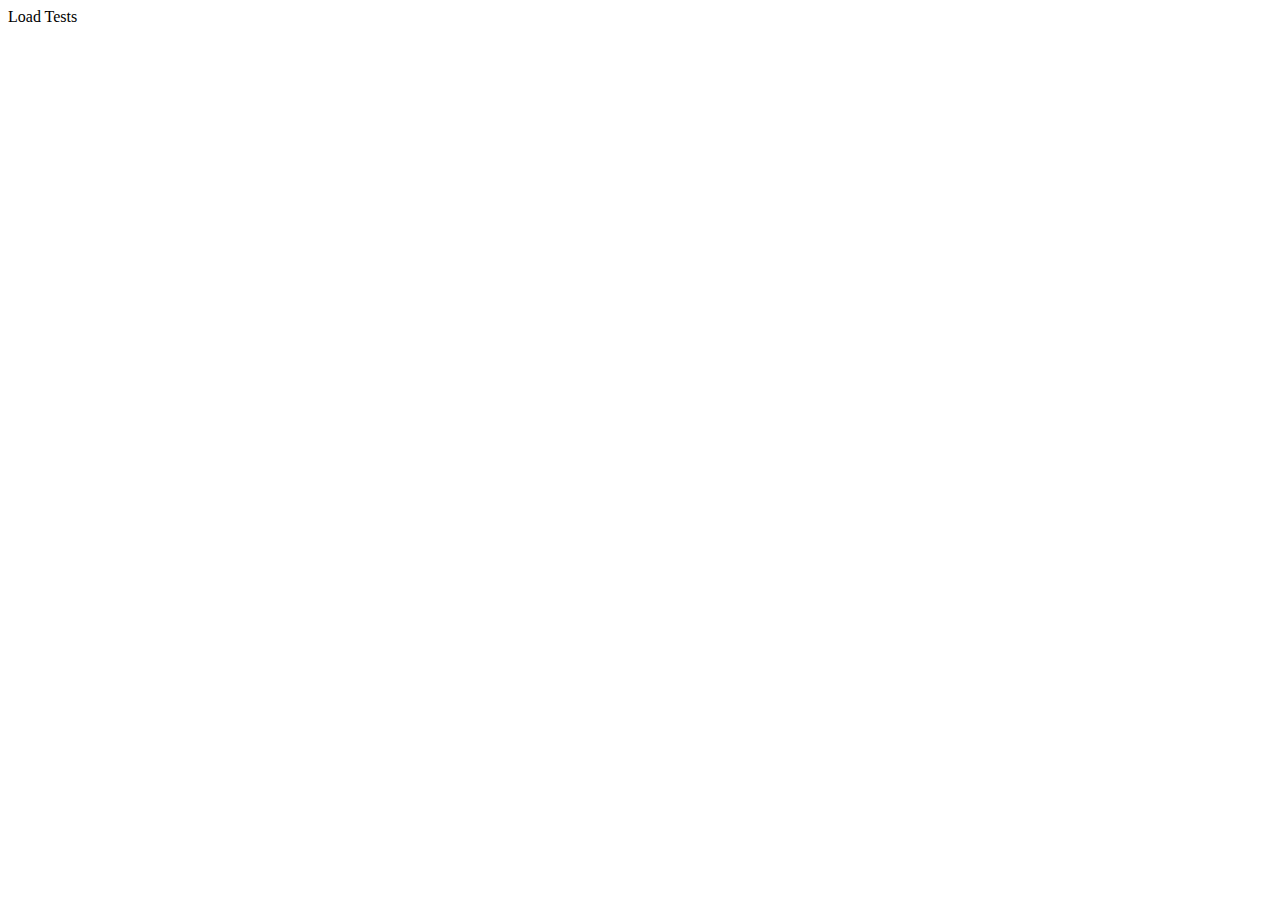
==== jasmine.html @ b85aec71 "Move Jasmine tests to a separate html file" ====
<html>
    <head>
        <title>Jasmine Testing</title>
        
        <!--Load Jasmine Framework-->
        <script src='https://cdnjs.cloudflare.com/ajax/libs/jasmine/3.1.0/jasmine.js'></script>
        <script src='https://cdnjs.cloudflare.com/ajax/libs/jasmine/3.1.0/jasmine-html.js'></script>
        <script src='https://cdnjs.cloudflare.com/ajax/libs/jasmine/3.1.0/boot.js'></script>
        <link rel='stylesheet' href='https://cdnjs.cloudflare.com/ajax/libs/jasmine/3.1.0/jasmine.css' />
    
        <!--Load Scripts-->
        <script src='https://ajax.googleapis.com/ajax/libs/jquery/3.3.1/jquery.min.js'></script>
        <script type='text/javascript' src='assets/js/script.js'></script>
    
        Load Tests
        <script type='text/javascript' src='assets/spec/scriptSpec.js'></script>
    </head>
</html>
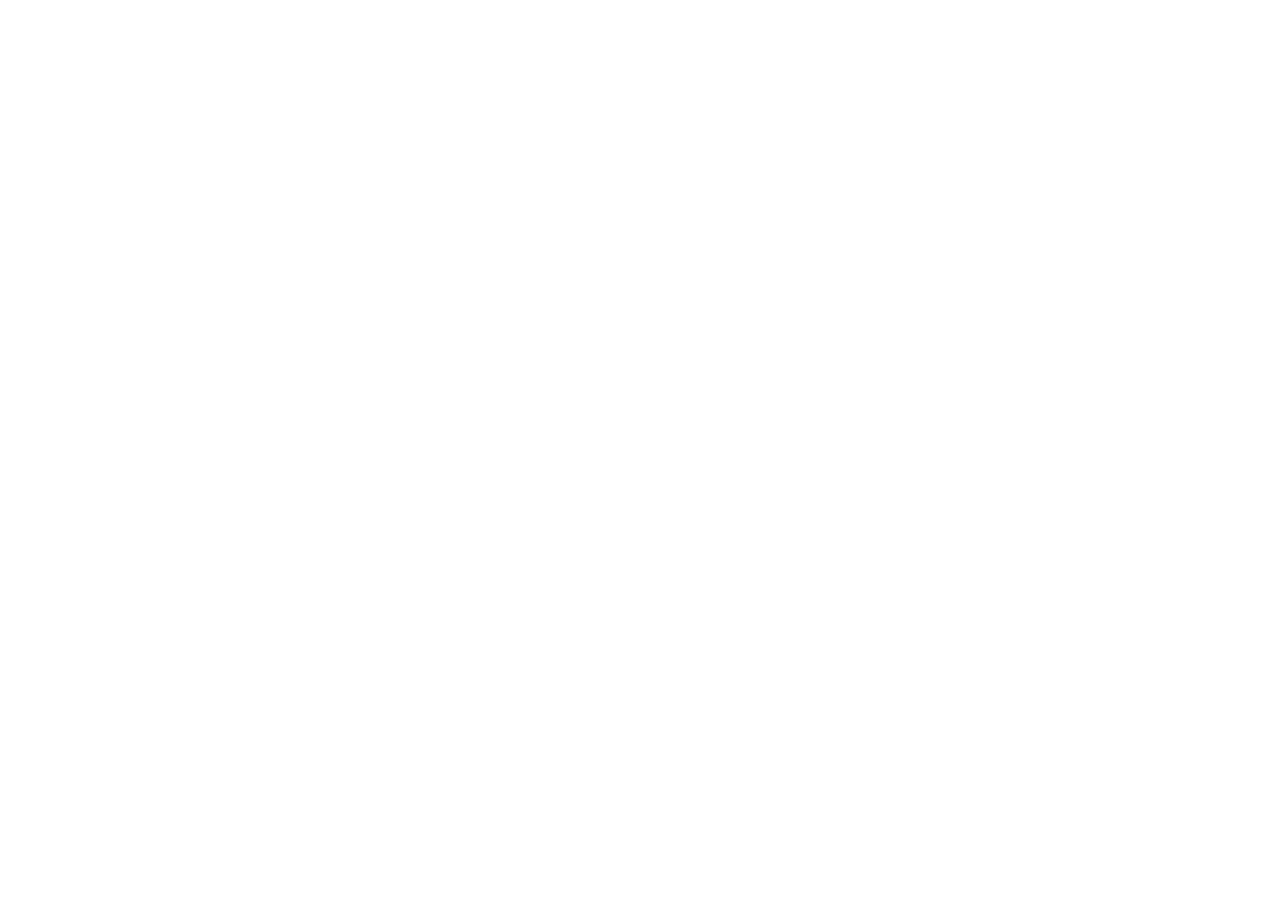
==== commit 61c16f16: "Adjustments to Jasmine tests" ====
--- a/jasmine.html
+++ b/jasmine.html
@@ -3,16 +3,16 @@
         <title>Jasmine Testing</title>
         
         <!--Load Jasmine Framework-->
-        <script src='https://cdnjs.cloudflare.com/ajax/libs/jasmine/3.1.0/jasmine.js'></script>
-        <script src='https://cdnjs.cloudflare.com/ajax/libs/jasmine/3.1.0/jasmine-html.js'></script>
-        <script src='https://cdnjs.cloudflare.com/ajax/libs/jasmine/3.1.0/boot.js'></script>
-        <link rel='stylesheet' href='https://cdnjs.cloudflare.com/ajax/libs/jasmine/3.1.0/jasmine.css' />
-    
-        <!--Load Scripts-->
-        <script src='https://ajax.googleapis.com/ajax/libs/jquery/3.3.1/jquery.min.js'></script>
-        <script type='text/javascript' src='assets/js/script.js'></script>
-    
-        Load Tests
-        <script type='text/javascript' src='assets/spec/scriptSpec.js'></script>
+        <script src="https://cdnjs.cloudflare.com/ajax/libs/jasmine/3.1.0/jasmine.js"></script>
+        <script src="https://cdnjs.cloudflare.com/ajax/libs/jasmine/3.1.0/jasmine-html.js"></script>
+        <script src="https://cdnjs.cloudflare.com/ajax/libs/jasmine/3.1.0/boot.js"></script>
+        <link rel="stylesheet" href="https://cdnjs.cloudflare.com/ajax/libs/jasmine/3.1.0/jasmine.css" />
+
+        <!--Load scripts-->
+        <script src="https://ajax.googleapis.com/ajax/libs/jquery/3.3.1/jquery.min.js"></script>
+        <script type="text/javascript" src="assets/js/script.js"></script>
+        
+        <!--Load Tests-->
+        <script type="text/javascript" src="assets/spec/scriptSpec.js"></script>
     </head>
 </html>